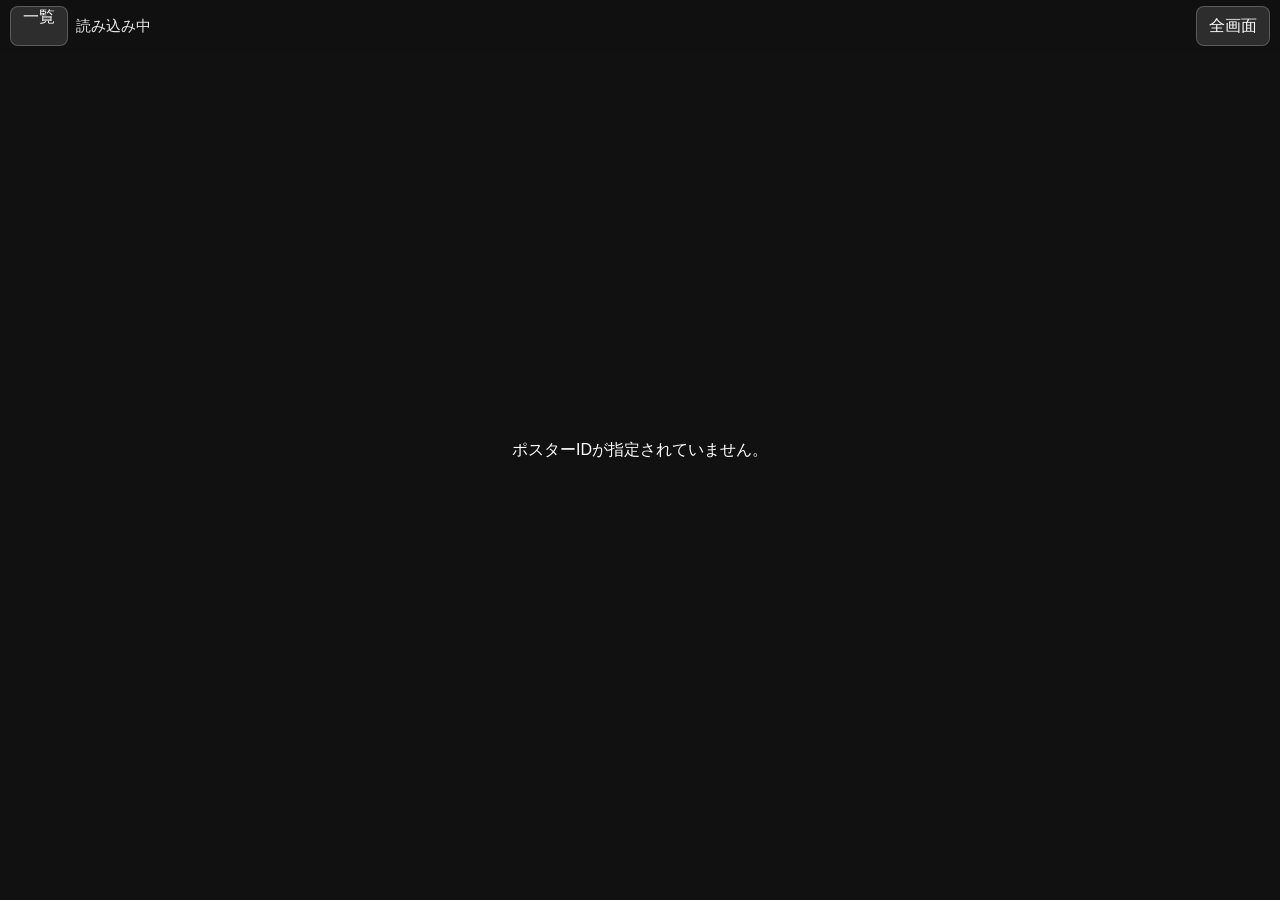
==== viewer.html @ 37344dcd "Create mobile HTML poster viewer" ====
<!doctype html>
<html lang="ja">
  <head>
    <meta charset="utf-8">
    <meta name="viewport" content="width=device-width, initial-scale=1, viewport-fit=cover">
    <meta name="theme-color" content="#111111">
    <title>Poster Viewer</title>
    <link rel="stylesheet" href="./styles.css">
  </head>
  <body class="viewer-page">
    <div id="viewerChrome" class="viewer-chrome">
      <a class="viewer-back" href="./index.html">一覧</a>
      <div class="viewer-title" id="viewerTitle">読み込み中</div>
      <button id="fullscreenButton" class="viewer-button" type="button">全画面</button>
    </div>
    <div id="viewerMessage" class="viewer-message">ポスターを準備しています。</div>
    <iframe
      id="posterFrame"
      class="poster-frame"
      title="HTML poster"
      allow="fullscreen; autoplay"
      sandbox="allow-scripts allow-same-origin allow-forms allow-popups allow-downloads"
      hidden
    ></iframe>

    <script type="module" src="./viewer.js"></script>
  </body>
</html>
---- styles.css ----
:root {
  color-scheme: light;
  --bg: #f7f4ef;
  --panel: #ffffff;
  --text: #1f2428;
  --muted: #626d78;
  --line: #d8d2c8;
  --accent: #116a68;
  --accent-strong: #0b4f4e;
  --danger: #a73131;
  --shadow: 0 16px 34px rgba(32, 28, 22, 0.12);
}

* {
  box-sizing: border-box;
}

html,
body {
  min-height: 100%;
}

body {
  margin: 0;
  background: var(--bg);
  color: var(--text);
  font-family: -apple-system, BlinkMacSystemFont, "Segoe UI", sans-serif;
}

button,
input {
  font: inherit;
}

.shell {
  width: min(1120px, 100%);
  margin: 0 auto;
  padding: calc(20px + env(safe-area-inset-top)) 18px 32px;
}

.topbar {
  display: flex;
  align-items: center;
  justify-content: space-between;
  gap: 16px;
  margin-bottom: 20px;
}

.eyebrow {
  margin: 0 0 4px;
  color: var(--accent);
  font-size: 0.78rem;
  font-weight: 700;
  text-transform: uppercase;
}

h1,
h2,
p {
  margin-top: 0;
}

h1 {
  margin-bottom: 0;
  font-size: clamp(2rem, 7vw, 4.5rem);
  line-height: 0.96;
}

h2 {
  margin-bottom: 8px;
  font-size: 1.05rem;
}

.primary-action,
.ghost-button,
.card-actions a,
.card-actions button,
.entry-options button {
  min-height: 44px;
  border: 1px solid var(--line);
  border-radius: 8px;
  cursor: pointer;
  text-decoration: none;
}

.primary-action {
  display: inline-flex;
  align-items: center;
  justify-content: center;
  flex: 0 0 auto;
  padding: 0 18px;
  background: var(--accent);
  color: #ffffff;
  border-color: var(--accent);
  font-weight: 700;
}

.ghost-button {
  padding: 0 14px;
  background: #ffffff;
  color: var(--text);
}

.status-panel,
.dialog-panel {
  display: flex;
  justify-content: space-between;
  gap: 16px;
  padding: 16px;
  margin-bottom: 20px;
  background: rgba(255, 255, 255, 0.74);
  border: 1px solid var(--line);
  border-radius: 8px;
}

.status-panel p,
.dialog-panel p,
.empty-state p,
.poster-meta {
  margin-bottom: 0;
  color: var(--muted);
}

.dialog-panel {
  display: block;
}

.entry-options {
  display: grid;
  gap: 8px;
  margin-top: 14px;
}

.entry-options button {
  width: 100%;
  padding: 12px;
  background: #ffffff;
  color: var(--text);
  text-align: left;
}

.section-heading {
  display: flex;
  align-items: baseline;
  justify-content: space-between;
  gap: 12px;
  margin: 20px 0 12px;
}

.section-heading span {
  color: var(--muted);
  font-size: 0.92rem;
}

.poster-grid {
  display: grid;
  grid-template-columns: repeat(auto-fill, minmax(min(100%, 260px), 1fr));
  gap: 14px;
}

.poster-card {
  display: grid;
  gap: 14px;
  min-height: 190px;
  padding: 16px;
  background: var(--panel);
  border: 1px solid var(--line);
  border-radius: 8px;
  box-shadow: var(--shadow);
}

.poster-card h3 {
  margin: 0;
  font-size: 1.15rem;
  line-height: 1.25;
  overflow-wrap: anywhere;
}

.poster-meta {
  display: grid;
  gap: 4px;
  font-size: 0.86rem;
}

.card-actions {
  display: grid;
  grid-template-columns: 1fr 1fr 44px;
  gap: 8px;
  align-self: end;
}

.card-actions a,
.card-actions button {
  display: inline-flex;
  align-items: center;
  justify-content: center;
  padding: 0 10px;
  background: #ffffff;
  color: var(--text);
}

.card-actions a {
  background: var(--accent);
  color: #ffffff;
  border-color: var(--accent);
  font-weight: 700;
}

.card-actions .danger-button {
  color: var(--danger);
}

.empty-state {
  padding: 44px 18px;
  text-align: center;
  border: 1px dashed var(--line);
  border-radius: 8px;
  background: rgba(255, 255, 255, 0.55);
}

.viewer-page {
  height: 100vh;
  min-height: 100vh;
  overflow: hidden;
  background: #111111;
}

.viewer-chrome {
  position: fixed;
  inset: env(safe-area-inset-top) 0 auto 0;
  z-index: 10;
  display: grid;
  grid-template-columns: auto 1fr auto;
  align-items: center;
  gap: 8px;
  min-height: 52px;
  padding: 6px 10px;
  color: #ffffff;
  background: rgba(17, 17, 17, 0.86);
  backdrop-filter: blur(14px);
}

.viewer-back,
.viewer-button {
  min-height: 40px;
  padding: 0 12px;
  color: #ffffff;
  background: rgba(255, 255, 255, 0.12);
  border: 1px solid rgba(255, 255, 255, 0.22);
  border-radius: 8px;
  text-decoration: none;
}

.viewer-title {
  min-width: 0;
  overflow: hidden;
  color: rgba(255, 255, 255, 0.9);
  font-size: 0.92rem;
  text-overflow: ellipsis;
  white-space: nowrap;
}

.viewer-message {
  display: grid;
  place-items: center;
  width: 100vw;
  height: 100vh;
  padding: 24px;
  color: #ffffff;
  text-align: center;
}

.poster-frame {
  width: 100vw;
  height: 100vh;
  border: 0;
  background: #ffffff;
}

@media (max-width: 640px) {
  .topbar {
    align-items: stretch;
    flex-direction: column;
  }

  .primary-action {
    width: 100%;
  }

  .status-panel {
    align-items: stretch;
    flex-direction: column;
  }

  .card-actions {
    grid-template-columns: 1fr 1fr 44px;
  }
}
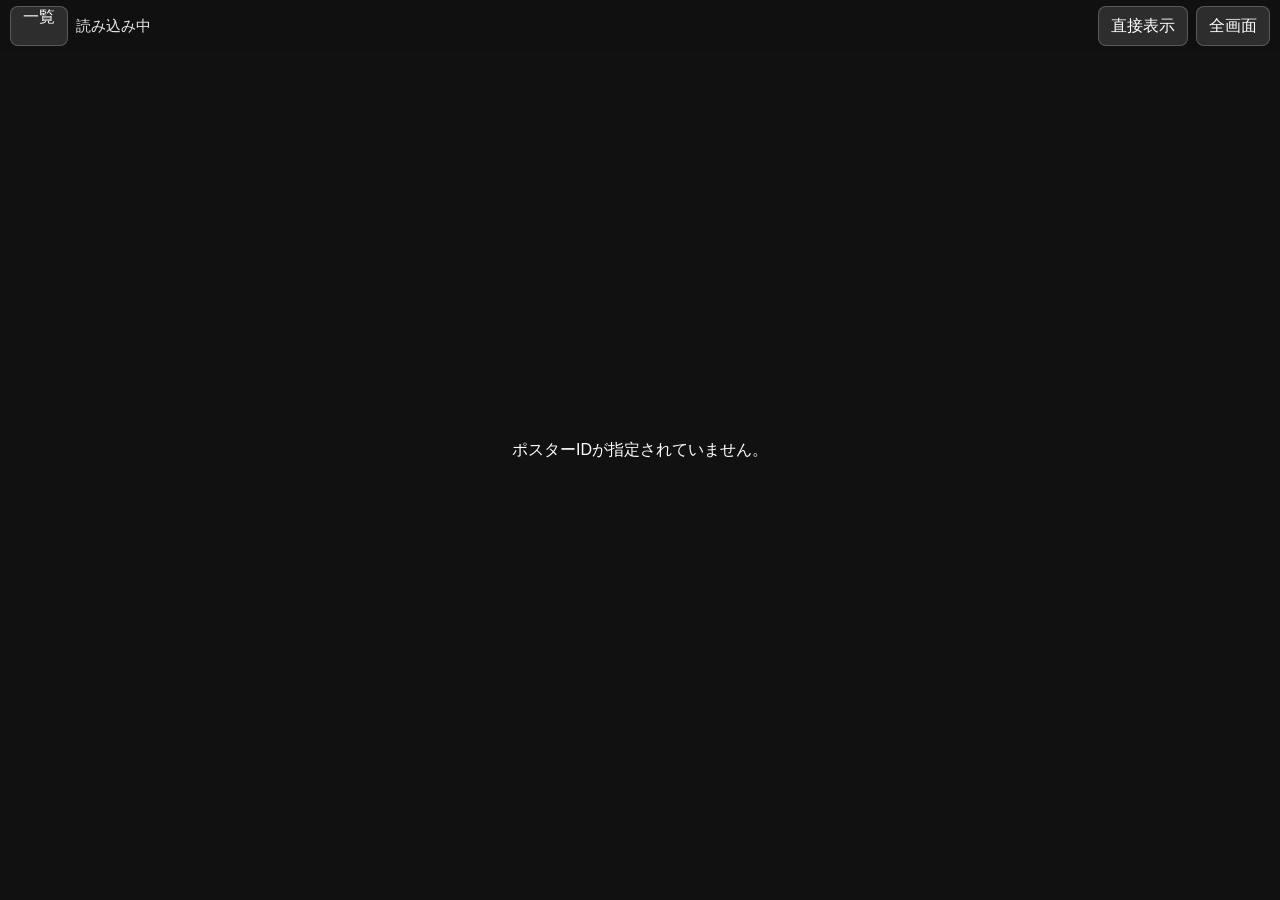
==== commit 6cef48bf: "Improve poster encoding and iOS viewing" ====
--- a/viewer.html
+++ b/viewer.html
@@ -11,6 +11,7 @@
     <div id="viewerChrome" class="viewer-chrome">
       <a class="viewer-back" href="./index.html">一覧</a>
       <div class="viewer-title" id="viewerTitle">読み込み中</div>
+      <button id="directButton" class="viewer-button" type="button">直接表示</button>
       <button id="fullscreenButton" class="viewer-button" type="button">全画面</button>
     </div>
     <div id="viewerMessage" class="viewer-message">ポスターを準備しています。</div>
--- a/styles.css
+++ b/styles.css
@@ -230,7 +230,7 @@
   inset: env(safe-area-inset-top) 0 auto 0;
   z-index: 10;
   display: grid;
-  grid-template-columns: auto 1fr auto;
+  grid-template-columns: auto 1fr auto auto;
   align-items: center;
   gap: 8px;
   min-height: 52px;
@@ -295,4 +295,16 @@
   .card-actions {
     grid-template-columns: 1fr 1fr 44px;
   }
-}
+
+  .viewer-chrome {
+    grid-template-columns: auto 1fr auto;
+  }
+
+  .viewer-button {
+    padding: 0 10px;
+  }
+
+  #fullscreenButton {
+    display: none;
+  }
+}
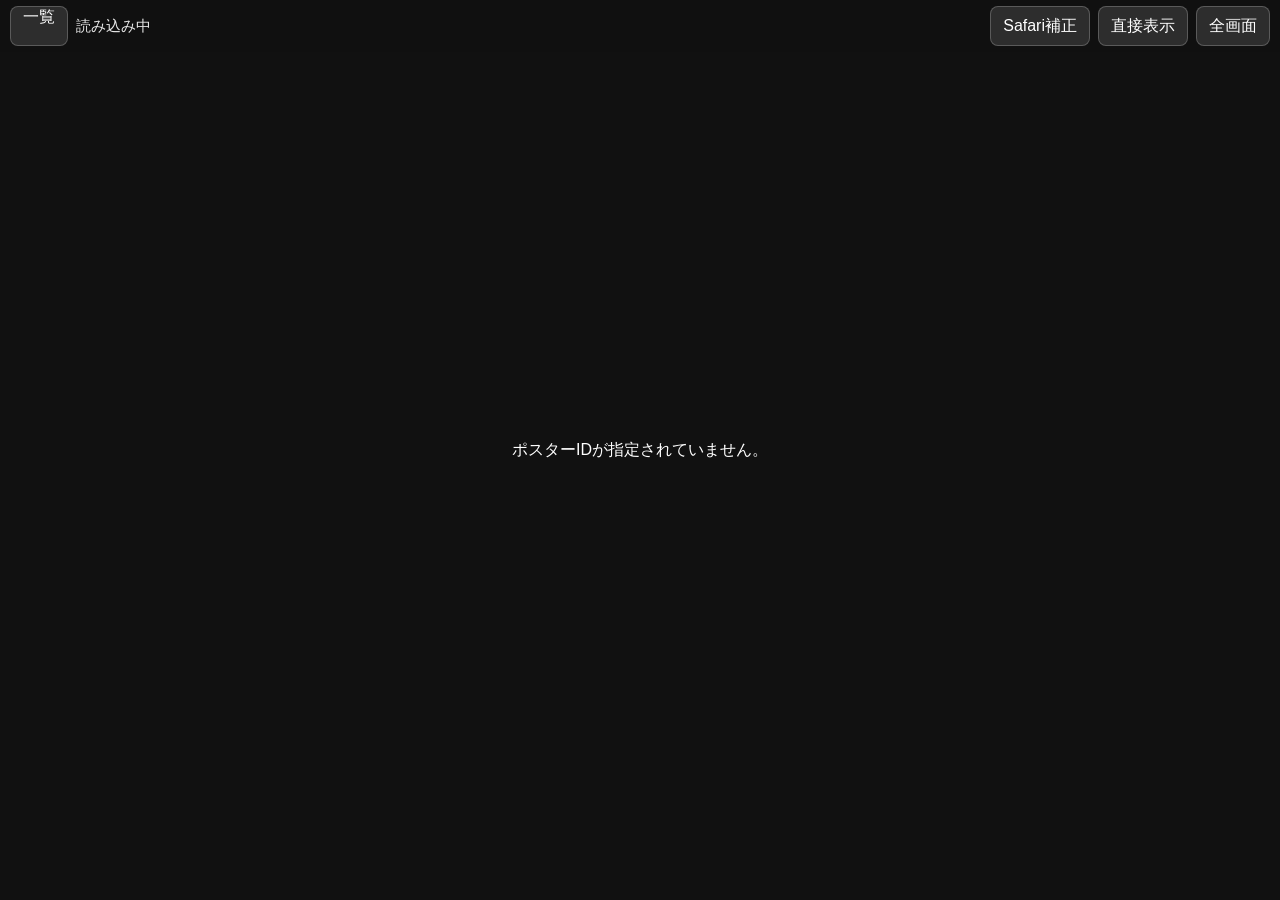
==== commit 8808a85b: "Add Safari text compatibility mode" ====
--- a/viewer.html
+++ b/viewer.html
@@ -11,6 +11,7 @@
     <div id="viewerChrome" class="viewer-chrome">
       <a class="viewer-back" href="./index.html">一覧</a>
       <div class="viewer-title" id="viewerTitle">読み込み中</div>
+      <button id="safariFixButton" class="viewer-button" type="button">Safari補正</button>
       <button id="directButton" class="viewer-button" type="button">直接表示</button>
       <button id="fullscreenButton" class="viewer-button" type="button">全画面</button>
     </div>
--- a/styles.css
+++ b/styles.css
@@ -230,7 +230,7 @@
   inset: env(safe-area-inset-top) 0 auto 0;
   z-index: 10;
   display: grid;
-  grid-template-columns: auto 1fr auto auto;
+  grid-template-columns: auto 1fr auto auto auto;
   align-items: center;
   gap: 8px;
   min-height: 52px;
@@ -249,6 +249,11 @@
   border: 1px solid rgba(255, 255, 255, 0.22);
   border-radius: 8px;
   text-decoration: none;
+}
+
+.viewer-button[aria-pressed="true"] {
+  color: #111111;
+  background: #ffffff;
 }
 
 .viewer-title {
@@ -297,7 +302,7 @@
   }
 
   .viewer-chrome {
-    grid-template-columns: auto 1fr auto;
+    grid-template-columns: auto 1fr auto auto;
   }
 
   .viewer-button {
